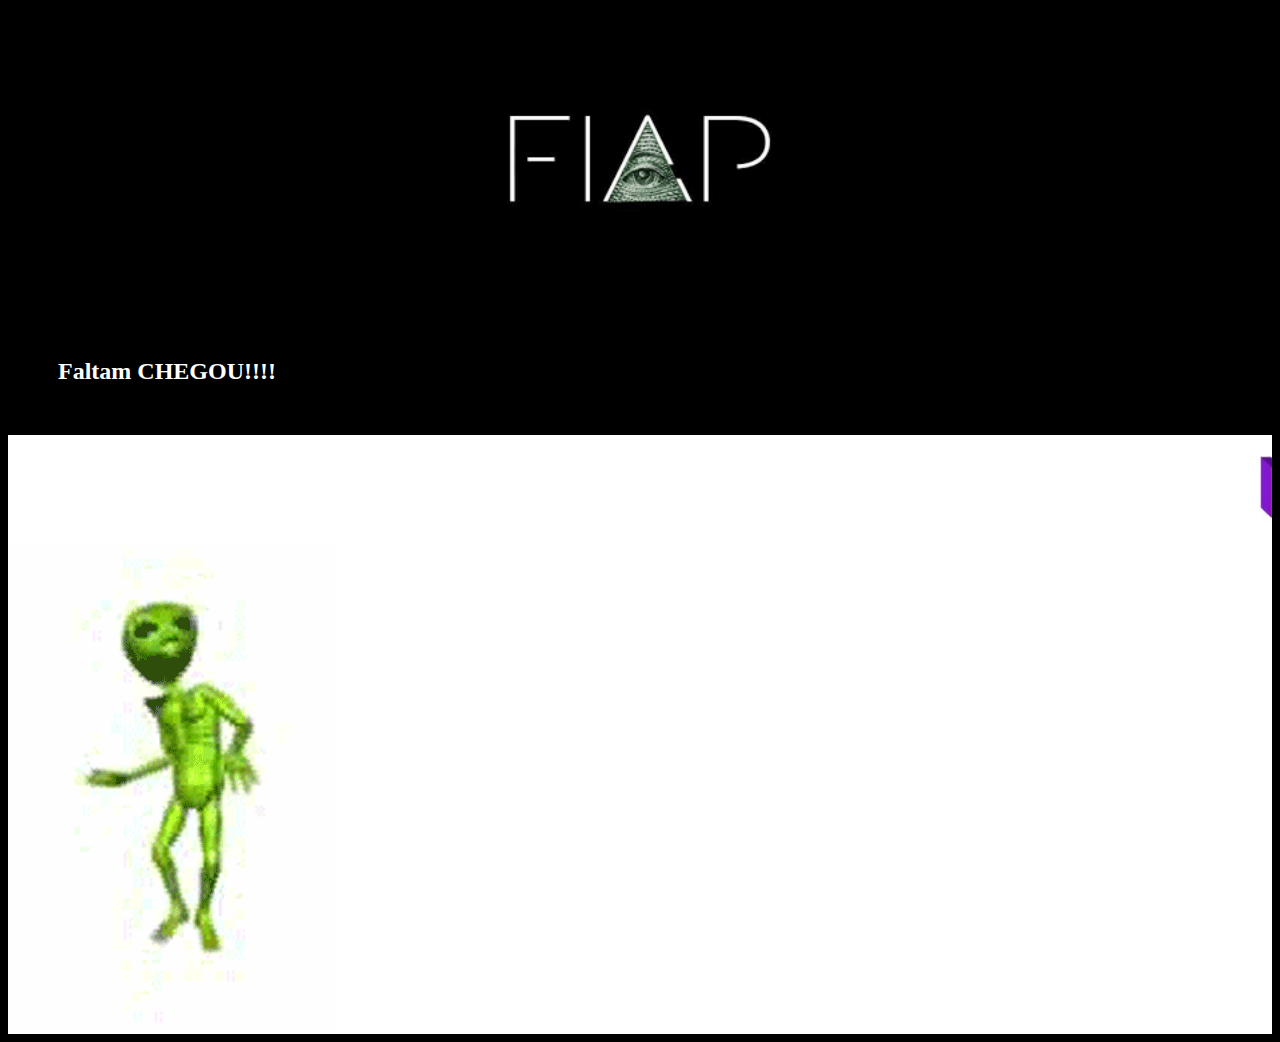
==== ferias/index.html @ fb8cdca8 "Alterando o tamanho da imagem e inserindo espaço" ====
<!DOCTYPE html>
<html lang="en">
<head>
    <meta charset="UTF-8">
    <meta name="viewport" content="width=device-width, initial-scale=1.0">
    <meta http-equiv="X-UA-Compatible" content="ie=edge">
    <title>Férias</title>
</head>
<body onLoad="atualizaContador()" style="background-color:#000000">
    <img src="img/header.png" alt="" style="display: block; margin-left: auto; margin-right: auto" height="300px">

    <div class="d-flex justify-content-center" style="margin: 50px;">
        <h2 style="color: #ffffff">Faltam <span id="contador"></span></h2>
    </div>
    <div class="d-flex justify-content-center" style="background-color:#FFFFFF">
        <marquee><img src="img/nao-aguento-mais.jpg" alt="Não aguento mais" width="1200px" height="100px""></marquee>
    </div>
            
    <div class="d-flex justify-content-center" style="background-color:#FFFFFF">
    </div>
    
    <div class="d-flex justify-content-center" style="background-color:#FFFFFF">
        
        <img src="img/et.gif" alt="ET dançante">
    </div>

    <iframe src="music/funk_do_sax.mp3" allow="autoplay" style="display:none" id="iframeAudio">
    </iframe> 

    <audio autoplay loop  id="playAudio">
        <source src="music/funk_do_sax.mp3">
    </audio>

    <script>
        
        var isChrome = /Chrome/.test(navigator.userAgent) && /Google Inc/.test(navigator.vendor);
        if(!isChrome){
            $('#iframeAudio').remove()
        }
        else{
            $('#playAudio').remove()
        }
    </script>


    <script language="Javascript">
        var YY = 2019;
        var MM = 11;
        var DD = 01;
        var HH = 11;
        var MI = 59;
        var SS = 59; 
        
        function atualizaContador() 
        {  
        var hoje = new Date();  
        var futuro = new Date(YY,MM-1,DD,HH,MI,SS);

        var ss = parseInt((futuro - hoje) / 1000);  
        var mm = parseInt(ss / 60);  
        var hh = parseInt(mm / 60);  
        var dd = parseInt(hh / 24);   
        ss = ss - (mm * 60);  
        mm = mm - (hh * 60);  
        hh = hh - (dd * 24);   
        var faltam = '';  
        faltam += (dd && dd > 1) ? dd+' dias, ' : (dd==1 ? '1 dia, ' : '');  
        faltam += (toString(hh).length) ? hh+'h, ' : '';  
        faltam += (toString(mm).length) ? mm+' min e ' : '';  
        faltam += ss+' seg';   
        
        if (dd+hh+mm+ss > 0) 
        {
        document.getElementById('contador').innerHTML = faltam;	
        setTimeout(atualizaContador,1000);  
        }
        else
        {
        document.getElementById('contador').innerHTML = 'CHEGOU!!!!';	
        setTimeout(atualizaContador,1000);  
        }
        }
        </script>

    <link rel="stylesheet" href="https://stackpath.bootstrapcdn.com/bootstrap/4.1.3/css/bootstrap.min.css" integrity="sha384-MCw98/SFnGE8fJT3GXwEOngsV7Zt27NXFoaoApmYm81iuXoPkFOJwJ8ERdknLPMO" crossorigin="anonymous">
    <script src="https://stackpath.bootstrapcdn.com/bootstrap/4.1.3/js/bootstrap.min.js" integrity="sha384-ChfqqxuZUCnJSK3+MXmPNIyE6ZbWh2IMqE241rYiqJxyMiZ6OW/JmZQ5stwEULTy" crossorigin="anonymous"></script>
        
        
</body>
</html>
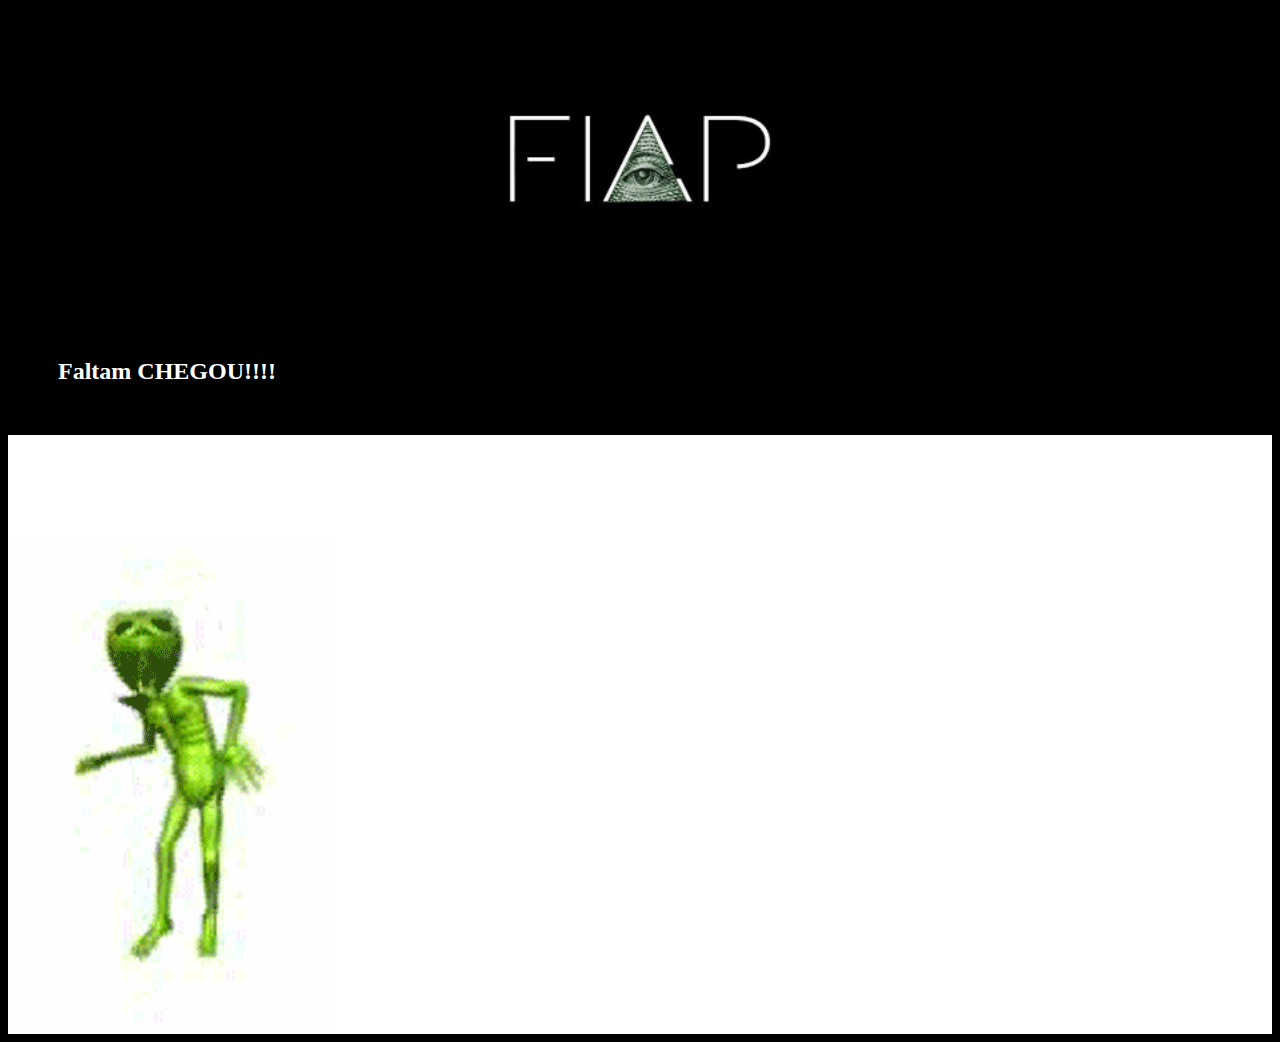
==== commit dbf38cc9: "Delay" ====
--- a/ferias/index.html
+++ b/ferias/index.html
@@ -13,7 +13,7 @@
         <h2 style="color: #ffffff">Faltam <span id="contador"></span></h2>
     </div>
     <div class="d-flex justify-content-center" style="background-color:#FFFFFF">
-        <marquee><img src="img/nao-aguento-mais.jpg" alt="Não aguento mais" width="1200px" height="100px""></marquee>
+        <marquee scrolldelay="100"><img src="img/nao-aguento-mais.jpg" alt="Não aguento mais" width="1200px" height="100px""></marquee>
     </div>
             
     <div class="d-flex justify-content-center" style="background-color:#FFFFFF">
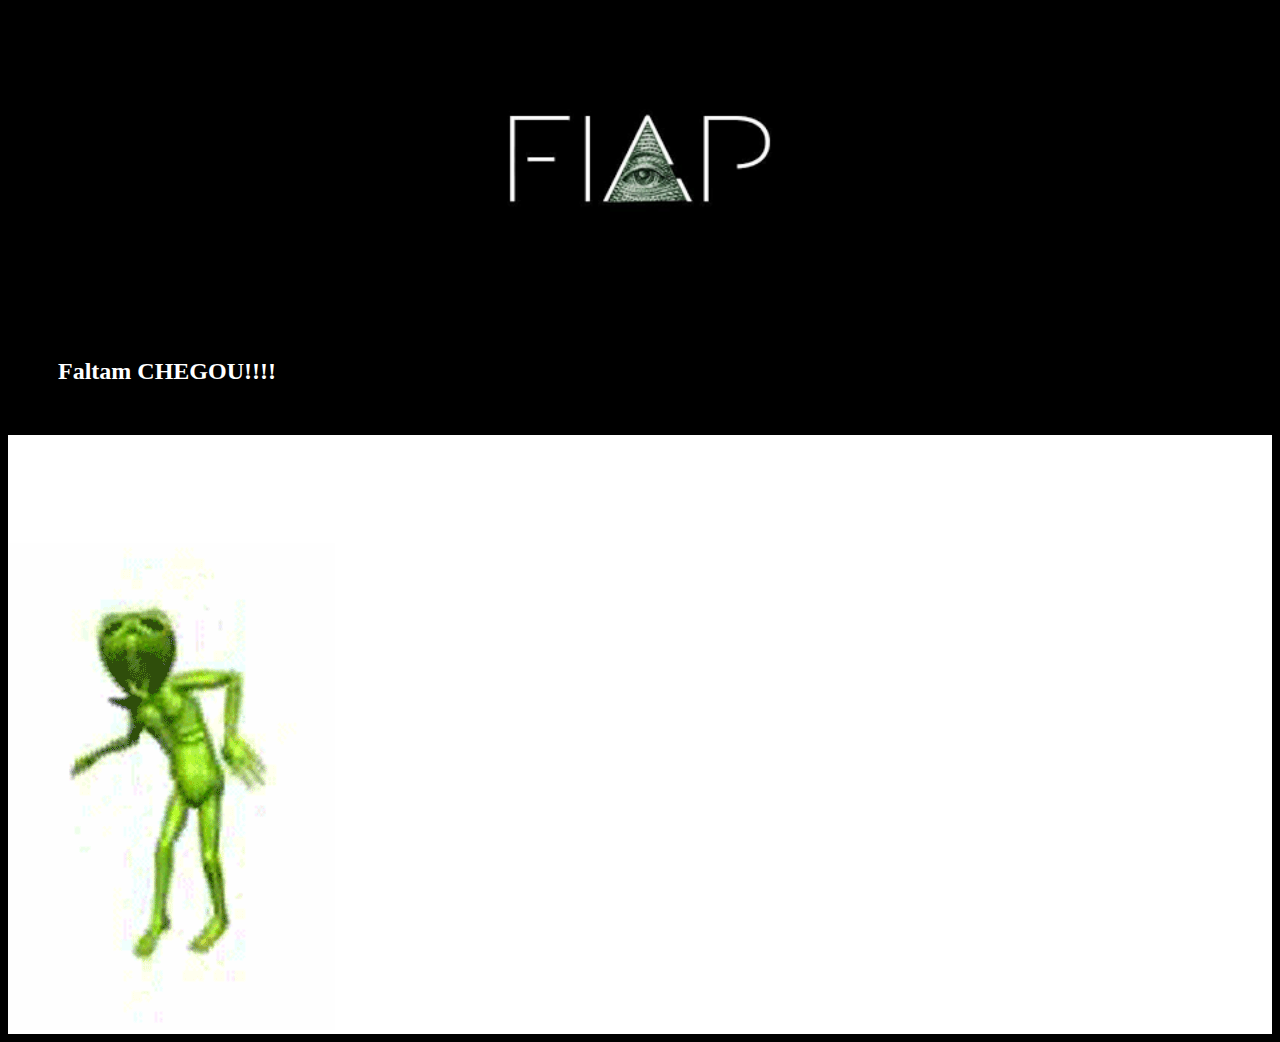
==== commit a09ab248: "Suporte a TV" ====
--- a/ferias/index.html
+++ b/ferias/index.html
@@ -1,5 +1,5 @@
 <!DOCTYPE html>
-<html lang="en">
+<html lang="pt-br">
 <head>
     <meta charset="UTF-8">
     <meta name="viewport" content="width=device-width, initial-scale=1.0">
@@ -7,43 +7,9 @@
     <title>Férias</title>
 </head>
 <body onLoad="atualizaContador()" style="background-color:#000000">
-    <img src="img/header.png" alt="" style="display: block; margin-left: auto; margin-right: auto" height="300px">
-
-    <div class="d-flex justify-content-center" style="margin: 50px;">
-        <h2 style="color: #ffffff">Faltam <span id="contador"></span></h2>
-    </div>
-    <div class="d-flex justify-content-center" style="background-color:#FFFFFF">
-        <marquee scrolldelay="100"><img src="img/nao-aguento-mais.jpg" alt="Não aguento mais" width="1200px" height="100px""></marquee>
-    </div>
-            
-    <div class="d-flex justify-content-center" style="background-color:#FFFFFF">
-    </div>
     
-    <div class="d-flex justify-content-center" style="background-color:#FFFFFF">
-        
-        <img src="img/et.gif" alt="ET dançante">
-    </div>
-
-    <iframe src="music/funk_do_sax.mp3" allow="autoplay" style="display:none" id="iframeAudio">
-    </iframe> 
-
-    <audio autoplay loop  id="playAudio">
-        <source src="music/funk_do_sax.mp3">
-    </audio>
-
-    <script>
-        
-        var isChrome = /Chrome/.test(navigator.userAgent) && /Google Inc/.test(navigator.vendor);
-        if(!isChrome){
-            $('#iframeAudio').remove()
-        }
-        else{
-            $('#playAudio').remove()
-        }
-    </script>
-
-
-    <script language="Javascript">
+        <script>
+       
         var YY = 2019;
         var MM = 11;
         var DD = 01;
@@ -80,10 +46,42 @@
         setTimeout(atualizaContador,1000);  
         }
         }
+            
+        var isChrome = /Chrome/.test(navigator.userAgent) && /Google Inc/.test(navigator.vendor);
+        if(!isChrome){
+            $('#iframeAudio').remove()
+        }
+        else{
+            $('#playAudio').remove()
+        }
+
         </script>
+    
+    <img src="img/header.png" alt="" style="display: block; margin-left: auto; margin-right: auto" height="300px">
+
+    <div class="d-flex justify-content-center" style="margin: 50px;">
+        <h2 style="color: #ffffff">Faltam <span id="contador"></span></h2>
+    </div>
+    <div class="d-flex justify-content-center" style="background-color:#FFFFFF">
+        <marquee scrolldelay="100"><img src="img/nao-aguento-mais.jpg" alt="Não aguento mais" width="1200px" height="100px""></marquee>
+    </div>
+            
+    <div class="d-flex justify-content-center" style="background-color:#FFFFFF">
+    </div>
+    
+    <div class="d-flex justify-content-center" style="background-color:#FFFFFF">
+        
+        <img src="img/et.gif" alt="ET dançante">
+    </div>
+
+    <iframe src="music/funk_do_sax.mp3" allow="autoplay" style="display:none" id="iframeAudio">
+    </iframe> 
+
+    <audio autoplay loop  id="playAudio">
+        <source src="music/funk_do_sax.mp3">
+    </audio>
 
     <link rel="stylesheet" href="https://stackpath.bootstrapcdn.com/bootstrap/4.1.3/css/bootstrap.min.css" integrity="sha384-MCw98/SFnGE8fJT3GXwEOngsV7Zt27NXFoaoApmYm81iuXoPkFOJwJ8ERdknLPMO" crossorigin="anonymous">
-    <script src="https://stackpath.bootstrapcdn.com/bootstrap/4.1.3/js/bootstrap.min.js" integrity="sha384-ChfqqxuZUCnJSK3+MXmPNIyE6ZbWh2IMqE241rYiqJxyMiZ6OW/JmZQ5stwEULTy" crossorigin="anonymous"></script>
         
         
 </body>
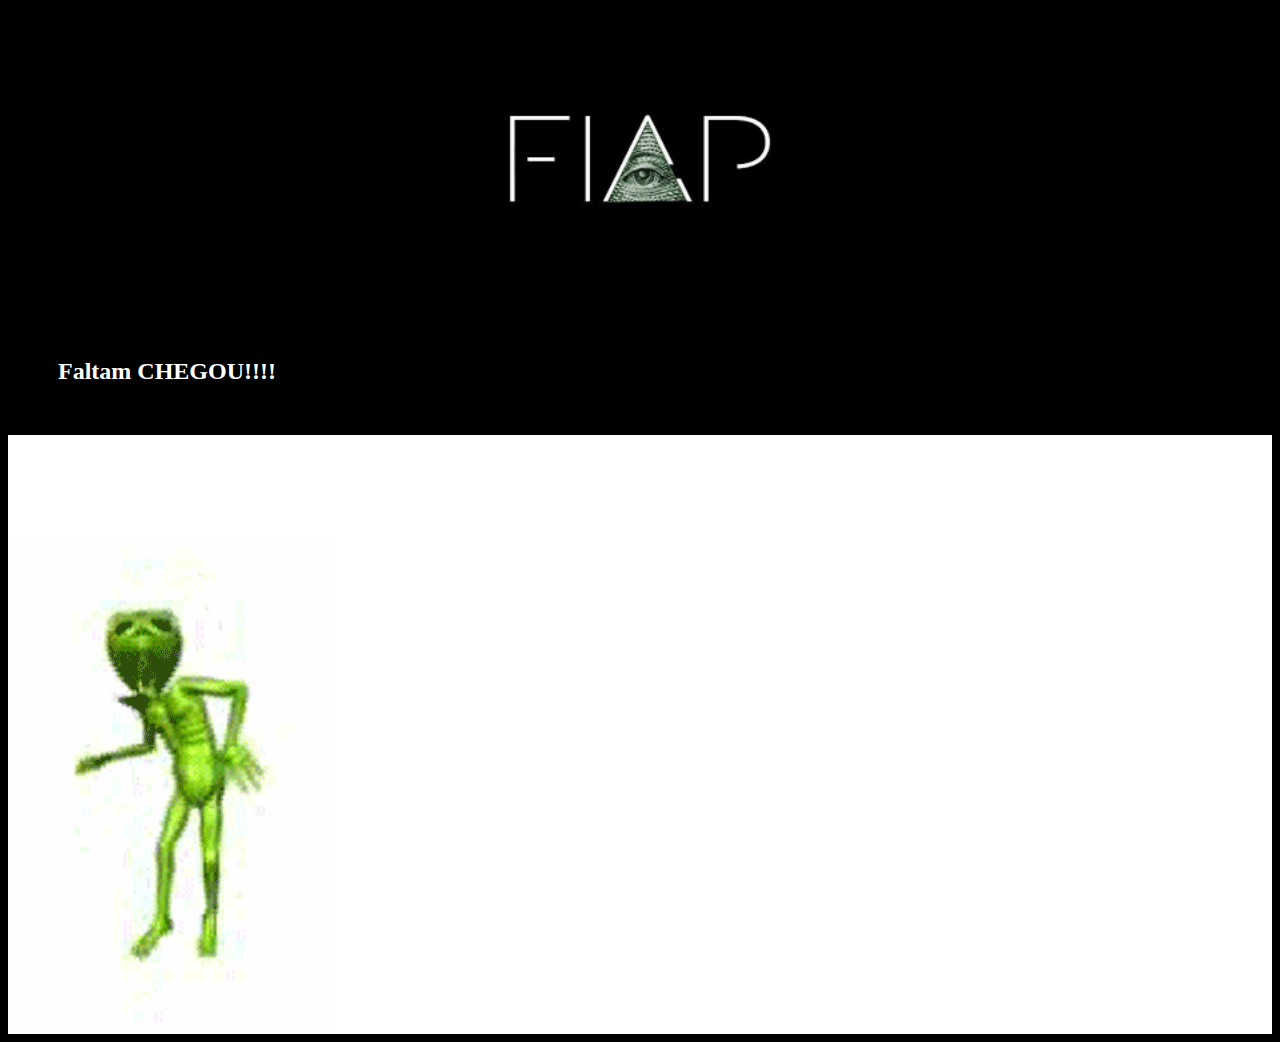
==== commit 6b387325: "Suporte TV" ====
--- a/ferias/index.html
+++ b/ferias/index.html
@@ -6,56 +6,57 @@
     <meta http-equiv="X-UA-Compatible" content="ie=edge">
     <title>Férias</title>
 </head>
-<body onLoad="atualizaContador()" style="background-color:#000000">
+
+<body onLoad="atualizaContador();" style="background-color:#000000">
     
-        <script>
-       
-        var YY = 2019;
-        var MM = 11;
-        var DD = 01;
-        var HH = 11;
-        var MI = 59;
-        var SS = 59; 
+    <script>
+
+    var YY = 2019;
+    var MM = 11;
+    var DD = 01;
+    var HH = 11;
+    var MI = 59;
+    var SS = 59; 
+
+    function atualizaContador() 
+    {  
+    var hoje = new Date();  
+    var futuro = new Date(YY,MM-1,DD,HH,MI,SS);
+
+    var ss = parseInt((futuro - hoje) / 1000);  
+    var mm = parseInt(ss / 60);  
+    var hh = parseInt(mm / 60);  
+    var dd = parseInt(hh / 24);   
+    ss = ss - (mm * 60);  
+    mm = mm - (hh * 60);  
+    hh = hh - (dd * 24);   
+    var faltam = '';  
+    faltam += (dd && dd > 1) ? dd+' dias, ' : (dd==1 ? '1 dia, ' : '');  
+    faltam += (toString(hh).length) ? hh+'h, ' : '';  
+    faltam += (toString(mm).length) ? mm+' min e ' : '';  
+    faltam += ss+' seg';   
+
+    if (dd+hh+mm+ss > 0) 
+    {
+    document.getElementById('contador').innerHTML = faltam;	
+    setTimeout(atualizaContador,1000);  
+    }
+    else
+    {
+    document.getElementById('contador').innerHTML = 'CHEGOU!!!!';	
+    setTimeout(atualizaContador,1000);  
+    }
+    }
         
-        function atualizaContador() 
-        {  
-        var hoje = new Date();  
-        var futuro = new Date(YY,MM-1,DD,HH,MI,SS);
+    var isChrome = /Chrome/.test(navigator.userAgent) && /Google Inc/.test(navigator.vendor);
+    if(!isChrome){
+        $('#iframeAudio').remove()
+    }
+    else{
+        $('#playAudio').remove()
+    }
 
-        var ss = parseInt((futuro - hoje) / 1000);  
-        var mm = parseInt(ss / 60);  
-        var hh = parseInt(mm / 60);  
-        var dd = parseInt(hh / 24);   
-        ss = ss - (mm * 60);  
-        mm = mm - (hh * 60);  
-        hh = hh - (dd * 24);   
-        var faltam = '';  
-        faltam += (dd && dd > 1) ? dd+' dias, ' : (dd==1 ? '1 dia, ' : '');  
-        faltam += (toString(hh).length) ? hh+'h, ' : '';  
-        faltam += (toString(mm).length) ? mm+' min e ' : '';  
-        faltam += ss+' seg';   
-        
-        if (dd+hh+mm+ss > 0) 
-        {
-        document.getElementById('contador').innerHTML = faltam;	
-        setTimeout(atualizaContador,1000);  
-        }
-        else
-        {
-        document.getElementById('contador').innerHTML = 'CHEGOU!!!!';	
-        setTimeout(atualizaContador,1000);  
-        }
-        }
-            
-        var isChrome = /Chrome/.test(navigator.userAgent) && /Google Inc/.test(navigator.vendor);
-        if(!isChrome){
-            $('#iframeAudio').remove()
-        }
-        else{
-            $('#playAudio').remove()
-        }
-
-        </script>
+</script>
     
     <img src="img/header.png" alt="" style="display: block; margin-left: auto; margin-right: auto" height="300px">
 
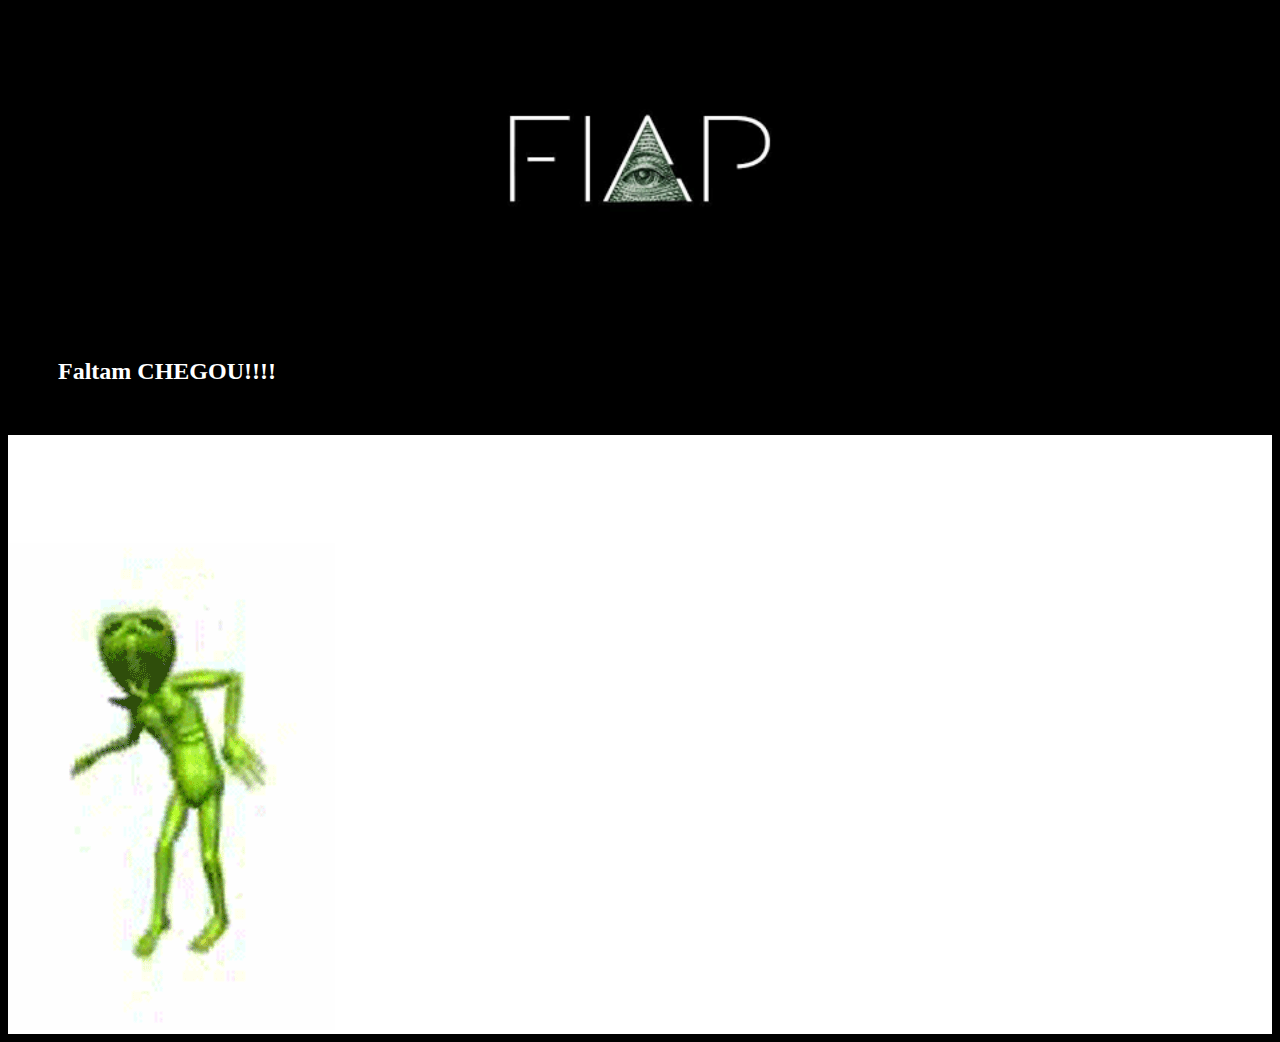
==== commit b8039d3c: "Adicionando Loop" ====
--- a/ferias/index.html
+++ b/ferias/index.html
@@ -55,6 +55,10 @@
     else{
         $('#playAudio').remove()
     }
+        
+    document.getElementById('playAudio').addEventListener('ended', function(){
+        this.currentTime = 0;
+    }, false);
 
 </script>
     
@@ -78,7 +82,7 @@
     <iframe src="music/funk_do_sax.mp3" allow="autoplay" style="display:none" id="iframeAudio">
     </iframe> 
 
-    <audio autoplay loop  id="playAudio">
+    <audio autoplay loop id="playAudio">
         <source src="music/funk_do_sax.mp3">
     </audio>
 
